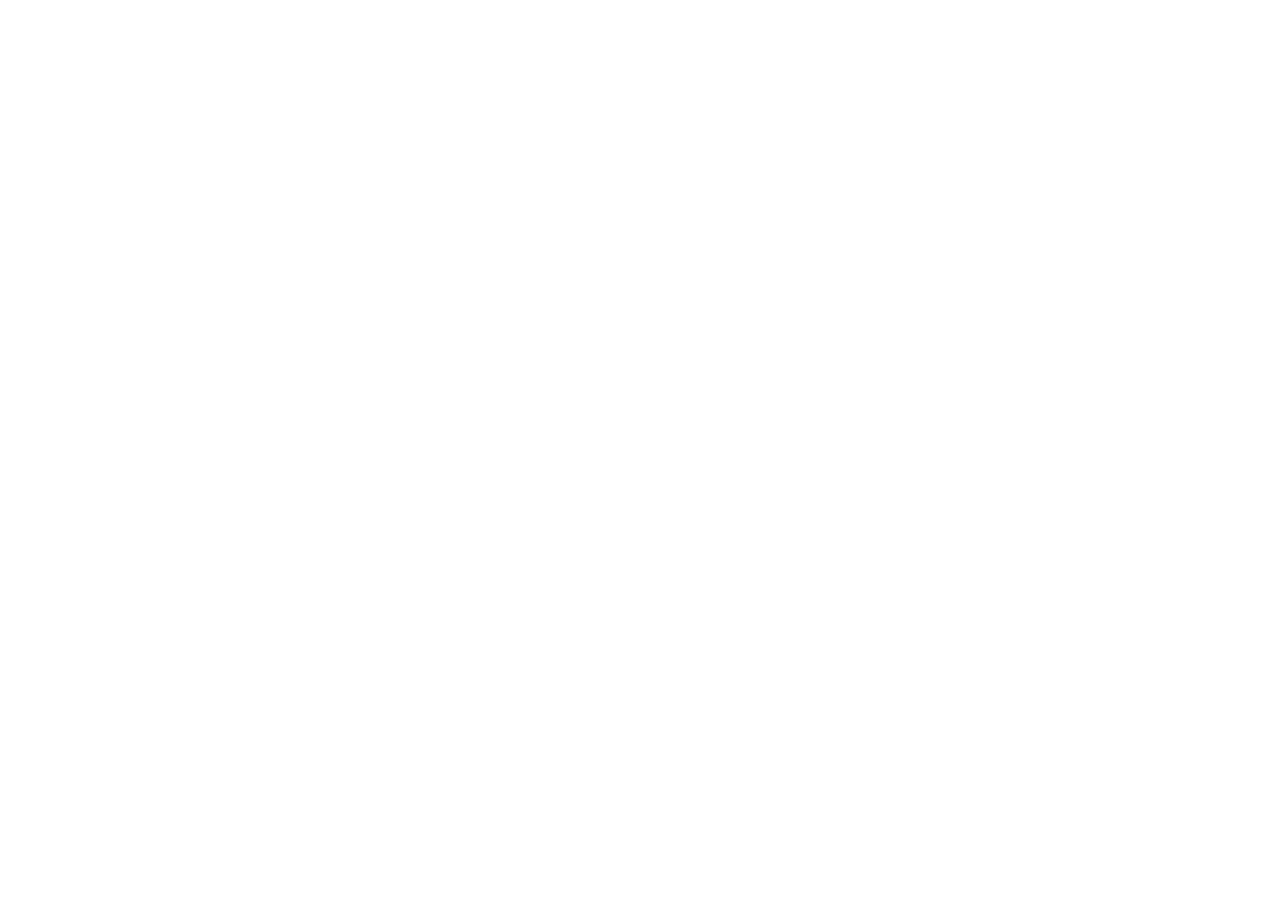
==== backend/frontend/index.html @ 96344b85 "atualização de novas pastas" ====
<!DOCTYPE html>
<html lang="pt-br">
<head>
    <meta charset="UTF-8">
    <meta name="viewport" content="width=device-width, initial-scale=1.0">
    <link rel="stylesheet" href="./css/style.css">
    <title>Chatzin</title>
</head>
<body>
    
</body>
</html>
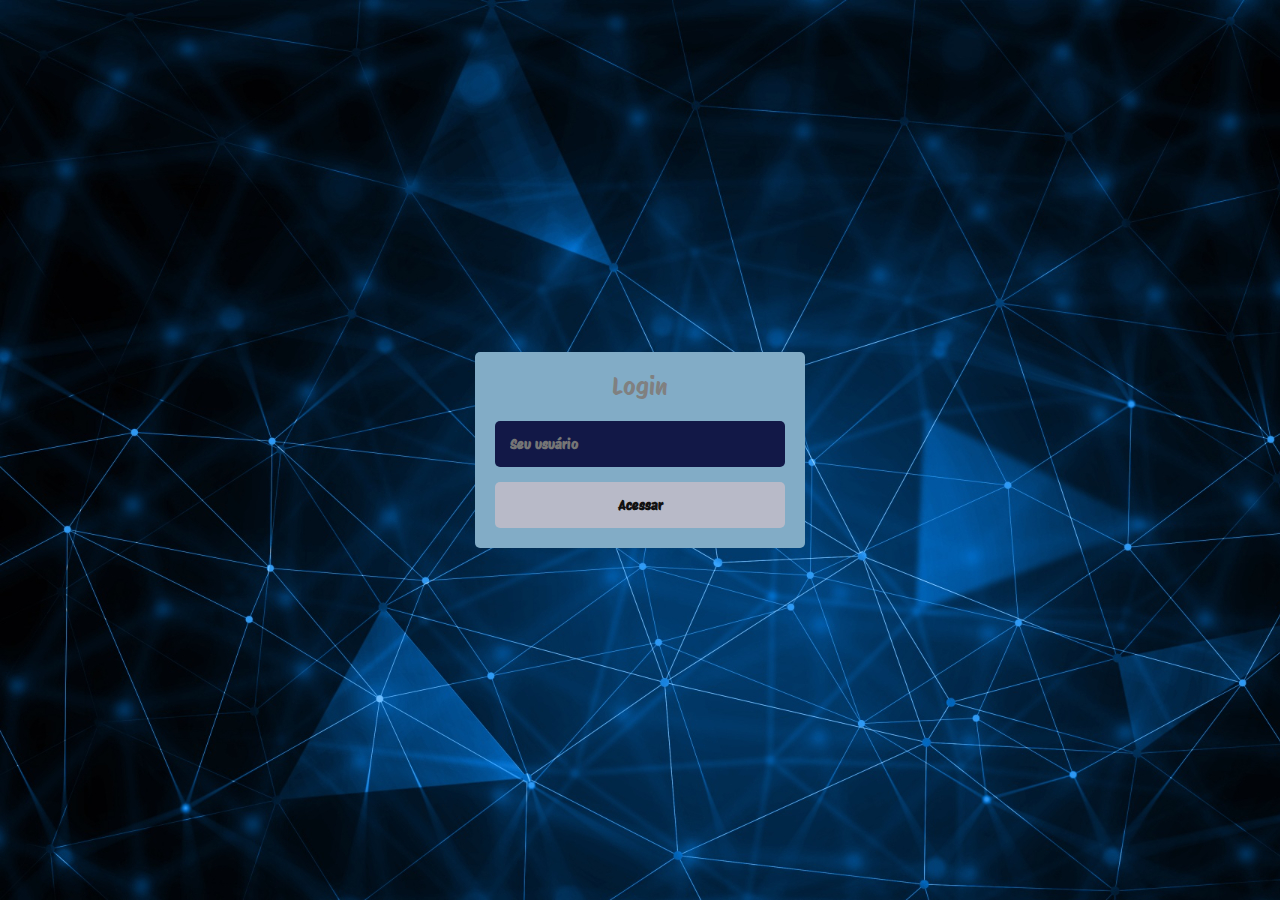
==== commit 30109593: "Implementação da lógica do formulário e link com servidor" ====
--- a/backend/frontend/index.html
+++ b/backend/frontend/index.html
@@ -3,10 +3,40 @@
 <head>
     <meta charset="UTF-8">
     <meta name="viewport" content="width=device-width, initial-scale=1.0">
+    <link rel="stylesheet" href="https://fonts.googleapis.com/css2?family=Material+Symbols+Outlined:opsz,wght,FILL,GRAD@24,400,0,0" />
     <link rel="stylesheet" href="./css/style.css">
     <title>Chatzin</title>
 </head>
 <body>
-    
+    <section class="conteiner">
+        <section class="login">
+            <h2>Login</h2>
+            <form action="" class="login__form">
+                <input type="text" id="" class="login__input" placeholder="Seu usuário" required>
+                <button type="submit" class="login__button">Acessar</button>
+            </form>
+        </section>
+    </section>
+
+    <section class="chat">
+        <section class="chat__messages">
+            <!-- <div class="message--self">Hello! It´s my first try being creat a chat site. I wish that you enjoy it!</div>
+
+            <div class="message--other">
+                <span class="messeger--sender">Anonymous friend</span>
+                Oh! It´s cool! Keep studing and creating new code likes this!!!
+            </div>
+            <div class="message--self">wow! Thanks for suporting me!</div> -->
+            
+        </section>
+
+        <form action="" class="chat__form">
+            <input type="text" id="" class="chat__input" placeholder="Digite uma mensagem" required>
+            <button type="submit" class="chat__button"><span class="material-symbols-outlined">
+                send
+                </span></button>
+        </form>
+    </section>
+    <script src=".js/script.js"></script>
 </body>
 </html>--- a/backend/frontend/css/style.css
+++ b/backend/frontend/css/style.css
@@ -0,0 +1,151 @@
+@import url('https://fonts.googleapis.com/css2?family=Protest+Riot&family=Sixtyfour&display=swap');
+*{
+    margin: 0;
+    padding: 0;
+    box-sizing: border-box;
+    font-family: "Protest Riot", sans-serif;
+}
+
+:root{
+    font-size: 16px;
+}
+
+body{
+    background: url("../images/grafic-background.jpg");
+    color: gray;
+}
+
+.conteiner{
+    width: 100%;
+    height: 100dvh;
+    display: flex;
+    align-items: center;
+    justify-content: center;
+}
+
+.login{
+    width: 100%;
+    max-width: 330px;
+    background-color: rgb(130, 172, 198);
+    border-radius: 5px;
+    padding: 20px;
+    color: ;
+}
+.login > h2{
+    text-align: center;
+    font-weight: 500;
+    font-size: 1.5rem;
+    margin-bottom: 20px;
+
+}
+.login__form{
+    display: flex;
+    flex-direction: column;
+    gap: 15px;
+}
+.login__input{
+    border: none;
+    padding: 15px;
+    font-size: 0.85rem;
+    font-weight: 600;
+    background-color: #121847;
+    color: #f2f2f2;
+    outline: none;
+    border-radius: 5px;
+
+}
+.login__input:focus{
+    outline: 2px solid #f2f2f2;
+}
+.login__button{
+    border: none;
+    padding: 15px;
+    border-radius: 5px;
+    font-size: 0.85rem;
+    font-weight: 700;
+    background-color: #b8bac8;
+    cursor: pointer;
+    color: #121212;
+}
+.login__button:hover{
+    background-color: #fff;
+}
+
+.chat {
+    width: 100%;
+    height: 100%;
+    display: none;
+    flex-direction: column;
+    justify-content: space-between;
+}
+.chat__messages{
+    flex-grow: 1;
+    padding: 30px 30px 90px;
+    display: flex;
+    flex-direction: column;
+    justify-content: flex-end;
+}
+.chat__form{
+    background-color: #1d1d2c;
+    padding: 15px 20px;
+    display: flex;
+    align-items: center;
+    gap: 10px;
+    position: fixed;
+    bottom: 0;
+    left: 0;
+    width: 100%;
+}
+.chat__input{
+    border: none;
+    padding: 15px;
+    border-radius: 8px;
+    flex-grow: 1;
+    background-color: #0e0e12;
+    outline: none;
+    color: #f2f2f2;
+    font-size: 1rem;
+
+}
+.chat__button{
+    border: none;
+    background: none;
+    color: #f2f2f2;
+    cursor: pointer;
+}
+.chat__button > span{
+    font-size: 1.8rem;
+
+}
+
+.chat__messages > div{
+    padding: 10px;
+    width: 100%;
+    max-width: 250px;
+    font-size: 0.9rem;
+    font-weight: 500;
+    margin-bottom: 15px;
+    line-height: 22px;
+}
+
+.message--self{
+    
+    background-color: #f2f2f2;
+    color: #121212;
+    border-radius: 25px 25px 0px 25px;
+    align-self: flex-end;
+}
+
+.message--other{
+    
+    background-color: #36787a;
+    color: #f2f2f2;
+    border-radius: 0px 25px 25px 25px;
+    align-self: flex-start;
+}
+.messeger--sender{
+    display: block;
+    margin-bottom: 15px;
+    font-weight: 700;
+    color: rgb(210, 153, 30);
+}